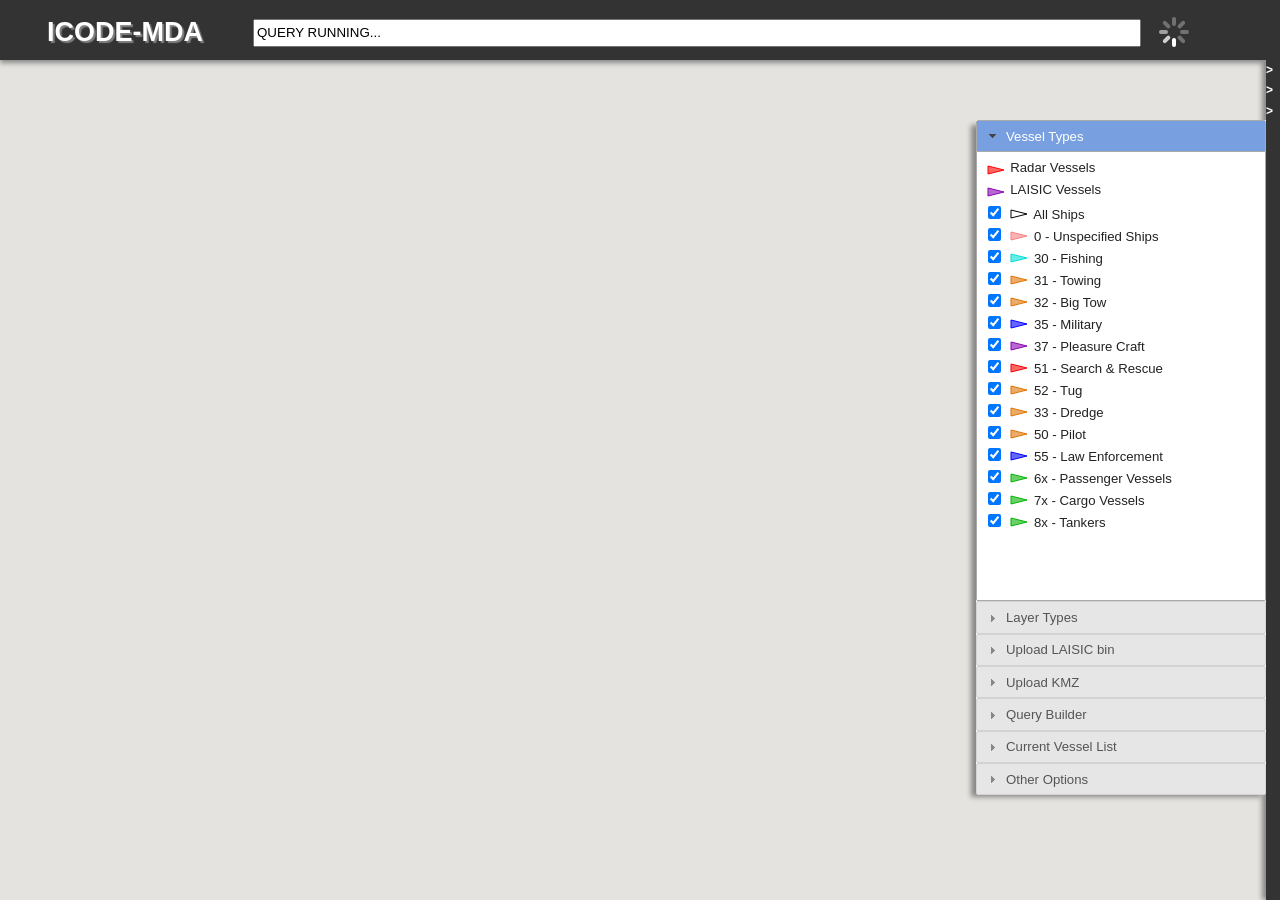
==== branches/googleMapsIcode/PostgreSQLMaps/index.html @ dcbf7261 "new branch location for risk display" ====
<!DOCTYPE html>
<html>
  <head>
     <title>ICODE-MDA Maps</title>
     <meta http-equiv="X-UA-Compatible" content="IE=EmulateIE9" >
     <meta name="viewport" content="initial-scale=1.0, user-scalable=no" />

     <link rel="stylesheet" type="text/css" href="css/style.css">

     <script type="text/javascript" src="http://maps.googleapis.com/maps/api/js?libraries=geometry,drawing,weather,visualization&sensor=false"> </script>
     <script type="text/javascript" src='scripts/icode-maps.js' ></script>
     <script type="text/javascript" src='scripts/markerclusterer.js' ></script>
     <script type="text/javascript" src='scripts/infobubble.js' ></script>

     <script type="text/javascript" language="Javascript" src="//ajax.googleapis.com/ajax/libs/jquery/2.0.0/jquery.min.js"></script>
     <script>window.jQuery || document.write('<script src="scripts/jquery.min.js"><\/script>')</script>

     <!-- <link href='http://fonts.googleapis.com/css?family=Lato:400,900' rel='stylesheet' type='text/css'> -->

     <script type="text/javascript" src='scripts/fade.js' ></script>

     <script type="text/javascript" src="scripts/geoxml3.js"></script>
     <script type="text/javascript" src="scripts/ProjectedOverlay.js"></script>

     <script type="text/javascript" src="scripts/jQueryRotate.2.2.js"></script>
     <script type="text/javascript" src="scripts/jquery.activity-indicator-1.0.0.js"></script>

     <script type="text/javascript" src="scripts/ExtDraggableObject.js"></script>
     <script type="text/javascript" src="scripts/trackTimeSlider.js"></script>
     <script type="text/javascript" src="scripts/maplabel-compiled.js"></script>

     <script type="text/javascript" src="scripts/CSJSRequestObject.js"></script>

     <script type="text/javascript" src="scripts/fileUpload.js"></script>

     <!-- Theme downloaded from http://jqueryui.com/download/#!zThemeParams=[base64] -->
     <script type="text/javascript" src="scripts/jquery-ui-1.10.3.custom.js"></script>
     <link rel="stylesheet" href="css/custom-theme/jquery-ui-1.10.3.custom.css">
     <script>
        $(function() {
           $( "#accordion" ).accordion({
              collapsible: true,
              heightStyle: "fill"
           });
           $(window).resize(function(){
              $("#accordion").accordion("refresh");
           });           
        });
     </script>

     <script>
        $(function() {
           $('#busy_indicator').activity({segments: 8, steps: 3, opacity: 0.3, width: 4, space: 0, length: 5, color: '#fff', speed: 2.0});
        });
     </script>

     <script>
        var panelhidden = false;
        $(function() {
        $( "#results_list" ).hide();
           $( "#showpanel" ).click(function() {
              $( "#panel" ).toggle("slide", { direction: 'right' }, 180);
              //$( "#panel" ).effect('fade').dequeue().toggle("slide", { direction: 'right' }, 180);

              $( "#results_list" ).toggle("slide", { direction: 'down' }, 180);

              !panelhidden ? $( "#showpanel" ).html("<<br><<br><") : $( "#showpanel" ).html("><br>><br>>");
              panelhidden = !panelhidden;
              return false;
           });
        });
     </script>

     <script>
        $(function() {
           $( "#dialog" ).dialog({
              autoOpen: true,
              modal: true,
              hide: "fade",
           });
           setTimeout(function(){ $( "#dialog" ).dialog("close")}, 2000);
        });
     </script>

     <script>
        $(function() {
           /*
           //Populate radar table list
           var radartablelist = $("#radartablelist");
           var getTableList = "query_radar_vessels_tablelist.php";

           $.getJSON(
           getTableList, // The server URL 
           { }
           ) //end .getJSON()
           .done(function (response) {
              $.each(response.tables, function(key,table) {
                 radartablelist.append($("<option />").text(table));
              });
           });

           //Populate AIS table list
           var currenttablelist = $("#currenttablelist");
           var getTableList = "query_current_vessels_tablelist.php";

           $.getJSON(
           getTableList, // The server URL 
           { }
           ) //end .getJSON()
           .done(function (response) {
              $.each(response.tables, function(key,table) {
                 currenttablelist.append($("<option />").text(table));
              });
           });
           */

           //Populate common date table list
           var commontablelist = $("#commondatelist");
           var getTableList = "query_common_vessels_tablelist.php";

           $.getJSON(
           getTableList, // The server URL 
           { }
           ) //end .getJSON()
           .done(function (response) {
              $.each(response.tables, function(key,table) {
                 commontablelist.append($("<option />").text(table));
              });
           });

           appendLaisicView();
        });
     </script>


     <style>
        #feedback { font-size: 1em; }
        #selectable .ui-selecting { background: #FECA40; }
        #selectable .ui-selected { background: #F39814; color: white; }
        #selectable { list-style-type: none; margin: 0; padding: 0; width: 100%; }
        #selectable li { margin: 0px; padding: 0.5em; font-size: 1em; height: 10px; }
     </style>
     <script>
        $(function() {
           $( "#selectable" ).selectable({
              stop: function() { 
                 var result = [];
                 $( ".ui-selected", this ).each(function() {
                    var index = $( "#selectable li" ).index( this );
                    result.push( index + 1 );
                 });                 

                 clearOverlays();
                 clearAllTracks();
                 markersDisplayed = [];

                 if (markerArray) {
                    for (var i=0; i < markerArray.length; i++) {
                       if ($.inArray(i+1,result) != -1) {
                          markerArray[i].setMap(map);
                          var marker = markersQueried[i];
                          markersDisplayed.push(marker);
                       }
                    }
                 }
              }
           });           
        });
     </script>

  </head>

  <body onload="initialize()">

     <!--
     <div id="dialog" title="Welcome to ICODE-MDA Maps">
        <p>Use the query bar for SQL searches and the side menu for options. <br>
        Message will disappear in 2 seconds...</p>
     </div>
     -->

     <div id="panel_top">
        <div id="logo">
           <h2><a style="color: rgb(255,255,255)" href=".">ICODE-MDA</a></h2>
        </div>
        <div id="top_nav">
           <div>
              <form name="query_form"><input id="query" type="text" name="query" style="width:100%" onkeypress="if (event.which == 13) {enteredQuery();return false;}" onClick="this.select();this.onclick=null;" value="QUERY RUNNING..."><input hidden="true" type="hidden"></form>
           </div>
        </div>
        <div id="stats_nav">
           <!-- result count and query time to be shown here -->
        </div>
     </div>

     <div id="container">
        <!-- BEGIN LEFT PANEL -->  
        <div id="panel">

           <div id="accordion" class="accordion">
              <h3>Vessel Types</h3>
              <div id="vessel_types">
                 <img align="top" src="icons/red1_90.png"> Radar Vessels<br>
                 <img align="top" src="icons/magenta1_90.png"> LAISIC Vessels<br>
                 <input class="checkboxallships" id="All Ships" name="All Ships" checked="false" type="checkbox" onclick="typeSelectedAllShips();"> 
                 <img align="top" src="icons/white0.png"> All Ships<br>
                 <input class="checkboxtype" id="0-Unspecified Ships" name="0-Unspecified Ships" checked="checked" type="checkbox" onclick="typeSelectUpdated();"> 
                 <img align="top" src="icons/pink0.png"> 0 - Unspecified Ships<br>
                 <input class="checkboxtype" id="30-Fishing" name="30-Fishing" checked="checked" type="checkbox" onclick="typeSelectUpdated();"> 
                 <img align="top" src="icons/cyan1_90.png"> 30 - Fishing<br>
                 <input class="checkboxtype" id="31-Towing" name="31-Towing" checked="checked" type="checkbox" onclick="typeSelectUpdated();"> 
                 <img align="top" src="icons/brown1_90.png"> 31 - Towing<br>
                 <input class="checkboxtype" id="32-Big Tow" name="32-Big Tow" checked="checked" type="checkbox" onclick="typeSelectUpdated();"> 
                 <img align="top" src="icons/brown1_90.png"> 32 - Big Tow<br>
                 <input class="checkboxtype" id="35-Military" name="35-Military" checked="checked" type="checkbox" onclick="typeSelectUpdated();"> 
                 <img align="top" src="icons/blue1_90.png"> 35 - Military<br>
                 <input class="checkboxtype" id="37-Pleasure Craft" name="37-Pleasure Craft" checked="checked" type="checkbox" onclick="typeSelectUpdated();"> 
                 <img align="top" src="icons/magenta1_90.png"> 37 - Pleasure Craft<br>
                 <input class="checkboxtype" id="51-Search and Rescue" name="51-Search and Rescue" checked="checked" type="checkbox" onclick="typeSelectUpdated();"> 
                 <img align="top" src="icons/red1_90.png"> 51 - Search & Rescue<br>
                 <input class="checkboxtype" id="52-Tug" name="52-Tug" checked="checked" type="checkbox" onclick="typeSelectUpdated();"> 
                 <img align="top" src="icons/brown1_90.png"> 52 - Tug<br>
                 <input class="checkboxtype" id="33-Dredge" name="33-Dredge" checked="checked" type="checkbox" onclick="typeSelectUpdated();"> 
                 <img align="top" src="icons/brown1_90.png"> 33 - Dredge<br>
                 <input class="checkboxtype" id="50-Pilot" name="50-Pilot" checked="checked" type="checkbox" onclick="typeSelectUpdated();"> 
                 <img align="top" src="icons/brown1_90.png"> 50 - Pilot<br>
                 <input class="checkboxtype" id="55-Law Enforcement" name="55-Law Enforcement" checked="checked" type="checkbox" onclick="typeSelectUpdated();"> 
                 <img align="top" src="icons/blue1_90.png"> 55 - Law Enforcement<br>
                 <input class="checkboxtype" id="6x-Passenger Vessels" name="6x-Passenger Vessels" checked="checked" type="checkbox" onclick="typeSelectUpdated();"> 
                 <img align="top" src="icons/lightgreen1_90.png"> 6x - Passenger Vessels<br>
                 <input class="checkboxtype" id="7x-Cargo Vessels" name="7x-Cargo Vessels" checked="checked" type="checkbox" onclick="typeSelectUpdated();"> 
                 <img align="top" src="icons/lightgreen1_90.png"> 7x - Cargo Vessels<br>
                 <input class="checkboxtype" id="8x-Tankers" name="8x-Tankers" checked="checked"  type="checkbox" onclick="typeSelectUpdated();"> 
                 <img align="top" src="icons/lightgreen1_90.png"> 8x - Tankers<br>
              </div>

              <h3>Layer Types</h3>
              <div id="layer_types">
                 <!-- input class="checkbox" id="RadarLayer" name="RadarLayer" type="checkbox" checked="checked" onclick="toggleRadarLayer();"> <img align="top" src="icons/pink0.png" style="padding-bottom: 4px; vertical-align: middle;"> RADAR Contacts<br> -->
                 <input class="checkbox" id="ClusterLayer" name="ClusterLayer" type="checkbox" checked="checked" onclick="toggleClusterLayer();"> <img align="top" width="20px" src="icons/cluster.png" style="padding-bottom: 4px; vertical-align: middle;"> Cluster Layer<br>
                 <input class="checkbox" id="HeatmapLayer" name="HeatmapLayer" type="checkbox" onclick="toggleHeatmapLayer();"> <img align="top" width="20px" src="icons/heatmap.png" style="padding-bottom: 4px; vertical-align: middle;"> Heatmap Layer<br>
                 <input class="checkbox" id="WeatherLayer" name="WeatherLayer" type="checkbox" onclick="toggleWeatherLayer();"> <img align="top" width="20px" src="icons/weather_icon.png" style="padding-bottom: 4px; vertical-align: middle;"> Weather Layer<br>
                 <!-- input class="checkbox" id="KMLLayer" name="KMLLayer" type="checkbox" onclick="toggleKMLLayer();"> <img align="top" width="20px" src="icons/kml.png" style="padding-bottom: 4px; vertical-align: middle;"> KML Layer<br> -->
                 <input class="checkbox" id="PortLayer" name="PortLayer" type="checkbox" onclick="togglePortLayer();"> <img align="top" height="20px" src="icons/anchor_port.png" style="padding-bottom: 4px; vertical-align: middle;"> Port Layer<br>
                 </p>
              </div>
              
              <h3>Upload LAISIC bin</h3>
              <div>
                 Select a date to view data:<br />
                 <small>(Please note LAISIC data might not match; <br />it will be whatever was uploaded)</small>
                 <br>
                 <select class="appendtable" id="commondatelist">
                    <option>Select table</option>
                 </select>
                 <hr />
                 <img align="top" src="icons/laisic-contact.png"> LAISIC contact<br /><hr />
                 Upload LAISIC bin file: <br />
                 <form id="laisicform" >
                    <input class="ivnputfilebutton" type="file" name="file" size="5" />
                    <input class="inputfilebutton" type="button" onClick="var form=this.form;$.getJSON('emptyuploadtable.php',{}).done(function (response){fileUpload(form,'laisic/laisicbinupload.php','upload');}); return false;" value="Upload">
                 </form>
                 <div id="uploadlaisic"></div>

                 <!--
                 <br><br>
                 Select a radar table to append to view:
                 <br>
                 <select class="appendtable" id="radartablelist">
                    <option>Select table</option>
                 </select>
                 <br><br>
                 Select an AIS table to append to view:
                 <br>
                 <select class="appendtable" id="currenttablelist">
                    <option>Select table</option>
                 </select>
                 -->
                 <hr />
                 <form id="overlayform" >
                    Input an AIS MMSI:
                    <input class="overlay" type="text" id="mmsi" /><br /><br />
                    Input a RADAR Track ID #:
                    <input class="overlay" type="text" id="trackid" /><br />
                    <!-- <input class="overlay" type="button" onClick="getCurrentAISFromDB(map.getBounds(), 'SELECT * FROM (SELECT * FROM current_vessels' + sourcesDate + ' UNION SELECT messagetype, mmsi, navstatus, rot, sog, lon, lat, cog, true_heading, datetime, imo, vesselname, vesseltypeint, length, shipwidth, bow, stern, port, starboard, draught, destination, callsign, posaccuracy, eta, posfixtype, streamid FROM upload_table) VESSELS WHERE mmsi=' + $('#mmsi').val() + ' UNION SELECT * FROM radar_vessels' + sourcesDate + ' where imo=' + $('#trackid').val(), true, function(){queryAllTracks();}); return false;" value="Display Contacts and Tracks"> -->
                    <input class="overlay" type="button" onClick="getCurrentAISFromDB(map.getBounds(), 'SELECT * FROM (SELECT * FROM current_vessels' + sourcesDate + ' UNION SELECT * FROM upload_table_view) VESSELS WHERE mmsi=' + $('#mmsi').val() + ' UNION SELECT * FROM radar_vessels' + sourcesDate + ' where imo=' + $('#trackid').val(), true, function(){queryAllTracks();}); return false;" value="Display Contacts and Tracks">
                 </form>
              </div>

              <h3>Upload KMZ</h3>
              <div>
                 Upload KMZ: <br />
                 <form id="kmlform" >
                    <input class="inputfilebutton" type="file" name="file" size="5" />
                    <input class="inputfilebutton" type="button" onClick="fileUpload(this.form,'kml/kmzextract.php','upload'); return false;" value="Upload">
                 </form>
                 <div id="upload"></div>
              </div>

              <h3>Query Builder</h3>
              <div>
                 Coming Soon...
              </div>

              <h3>Current Vessel List</h3>
              <div id="vessellist" class="vessellist"></div>

              <h3>Other Options</h3>
              <div>
                 <form id="distancetoolform" >
                    <input class="inputfilebutton" id="distancetooltoggle" type="button" onClick="toggleDistanceTool();" value="Enable distance tool">
                 </form>

                 <input class="checkbox" id="queryalltracks" name="queryalltracks" type="checkbox" onclick="toggleQueryAllTracks();"> Query tracks for vessels in view<br>
              </div>
           </div>
           <!-- END ACCORDION -->

        </div>
        <!-- END LEFT PANEL -->  

        <!-- BEGIN MAP AREA -->
        <div id="map_canvas">
        </div> 
        <!-- END MAP AREA -->

        <div id="showpanel" onmouseover="" style="cursor: pointer;">
           ><br>><br>>
        </div>
     </div>


     <!--
     <div id="results_list">
        <b>
           <table border=0>
              <col class="width10" />
              <col class="width10" />
              <col class="width10" />
              <col class="width10" />
              <col class="width10" />
              <col class="width10" />
              <col class="width10" />
              <col class="width10" />
              <col class="width10" />
              <td>MMSI</td><td>IMO</td><td>Vessel Name</td><td>Vessel Type</td><td>Datetime</td><td>Lat</td><td>Lon</td><td>SOG</td><td>COG</td>
           </table>
        </b><br />
        <ol id="selectable">
        </ol>        
     </div>
      -->
     

     <div id="busy_indicator"><div style="width: 32px; height: 32px;"></div></div>

     <div id="shipdetails">
     </div>

     <div id="latlong">
     </div>

     <div id="status-msg">
        Currently showing RADAR and raw full AIS for 2013-08-01
     </div>

  </body>
</html>
---- branches/googleMapsIcode/PostgreSQLMaps/css/style.css ----
html { 
     height:       100%;
  }
  body {
     height:       100%; 
     width:        100%;
     margin:       0px;
     padding:      0px;
     overflow:     hidden;
     font:         12px/1.7 Verdana,'Lucida Grande', Arial, "Trebuchet MS", Helvetica, sans-serif;
  }
  table {
     margin:       0;
     padding:      0;
     border:       0px solid black;
     width:        100%;
  }
  .width10 {
     width:        10%;
  }
  .width20 {
     width:        20%;
  }
  #panel_top {
     background:   #333333;
     height:       60px;
     color:        #ffffff;
     position:     relative;
     top:          0;
     margin:       0;
     z-index:      2;
     box-shadow:   0px 3px 5px #888888;
  }
  #logo {
     position:     absolute;
     border:       0px solid red;
     top:          0px;
     left:         0px;
     height:       58px;
     width:        250px;
     margin:       0;
     padding:      0;
     line-height:  20px;
     vertical-align:middle;
     text-align:   center;
     font-size:    18px;
     text-shadow:  gray 2px 2px 1px;
  }
  #top_nav {
     position:     absolute;
     height:       60px;
     width:        -webkit-calc(100% - (400px));
     width:        calc(100% - (400px));
     line-height:  58px;
     top:          4px;
     left:         253px;
     vertical-align:middle;
     text-align:   left;
     border:       0px solid red;
  }
  #stats_nav {
     position:     absolute;
     height:       40px;
     width:        130px;
     top:          12px;
     right:        0px;
     line-height:  20px;
     vertical-align:middle;
     text-align:   left;
     border:       0px solid blue;
  }
  #busy_indicator{
     width:        32px; 
     position:     absolute; 
     top:          16px;
     right:        90px;
     border:       0px red solid;
     z-index:      2;
     visibility:   visible;
  }
  #container {
     overflow:     hidden;
     position:     absolute;
     padding:      0px;
     border:       0px solid gray;
     width:        100%;
     height:       -webkit-calc(100% - (60px));
     height:       calc(100% - (60px));
     margin:       0 0 0 0;
  }
  #panel {
     position:     absolute;
     border:       0px solid red;
     margin:       0;
     padding:      0px 0px;
     width:        290px;
     height:       80%;
     top:          60px;
     right:        14px;
     z-index:      3;
     box-shadow:   -5px 5px 5px #888888;
     background-color: rgb(255, 255, 255);
  }
  #results_list {
     position:     absolute;
     border:       0px solid red;
     margin:       0px;
     padding:      0px 0px;
     width:        100%;
     /*height:       300px;*/
     max-height:   400px;
     bottom:       0px;
     left:         0px;
     z-index:      1;
     overflow-y:   scroll;
     line-height:  10px;
     vertical-align:middle;
     background-color: rgb(255, 255, 255);
  }
  #map_canvas { 
     border:       0px solid transparent; 
     position:     relative;
     height:       100%;
     width:        -webkit-calc(100% - (14px));
     width:        calc(100% - (14px));
     top:          0px;
     left:         0px;
     overflow:     hidden;
     background-color: rgb(229, 227, 223); 
  }
  #showpanel {
     position:     absolute;
     top:          0px;
     right:        0px;
     height:       100%;
     width:        14px;
     padding:      0px;
     border:       0px solid white;
     background:   #333333;
     color:        white;
     font-weight:  bold;
     visibility:   visible;
     z-index:      2;
     box-shadow:   -4px 0px 5px #888888;
  }
  #content {
     font-size:    10px;
     min-width:    350px;
     padding:      0;
  }
  #content b {
     color:        #205c6f;
  }
  #content-left {
     float:        left;
     display: inline-block;
  }
  #content-right {
     float:        right;
     width:        160px;
     border:       0px solid #cccccc;
     padding:      2px;
  }
  #content-sub {
     border:       1px solid #cccccc;
     padding:      2px;
  }
  #shipdetails {
     float:        left;
     position:     absolute;
     border:       1px solid gray;
     margin:       0px;
     padding:      5px;
     /*width:        370px;*/
     /*height:       300px;*/
     bottom:       38px;
     left:         5px;
     z-index:      3;
     font-size:    10px;
     background:   rgba(255,255,255,1);
     visibility:   hidden;
  }
  #vessellist {
     /*
     float:        left;
     border:       0px solid gray;
     margin:       0px;
     padding:      0px;
     */
     font-size:    10px;
     /*
     width:        244px;
     min-height:   100px;
     max-height:   400px;
     */
     overflow-y:   scroll;
  }
  #vessellist a {
     color:        #000000;           
  }
  #status-msg {
     position:     absolute;
     top:          68px;
     left:         -webkit-calc(100%/3);
     left:         calc(100%/3);
     width:        700px;
     height:       20px;
     line-height:  20px;
     vertical-align:middle;
     display:      block;
     padding:      0px 100px 0px 100px;
     border:       0px solid transparent;
     background:   yellow;
     opacity:      1;
     text-align:   center;
     font-size:    14px;
     color:        #000000;
     font-weight:  bold;
     box-shadow:   4px 4px 5px #888888;
     visibility:   hidden;
  }
  #latlong {
     position:     absolute;
     bottom:       20px;
     right:        19px;
     line-height:  12px;
     vertical-align:middle;
     display:      block;
     padding:      2px;
     border:       0px solid transparent;
     background:   transparent;
     opacity:      1;
     text-align:   left;
     font-size:    10px;
     color:        white;
     text-shadow:  black 2px 2px 3px;
  }
  #firstHeading {
     font-size:    14px;
  }
  a {
     text-decoration: none;
     color:        #0000FF;
  }
  input, textarea, select {
     font-family:  inherit;
  }
  input[type="text"]  {
     height:       22px;
  }
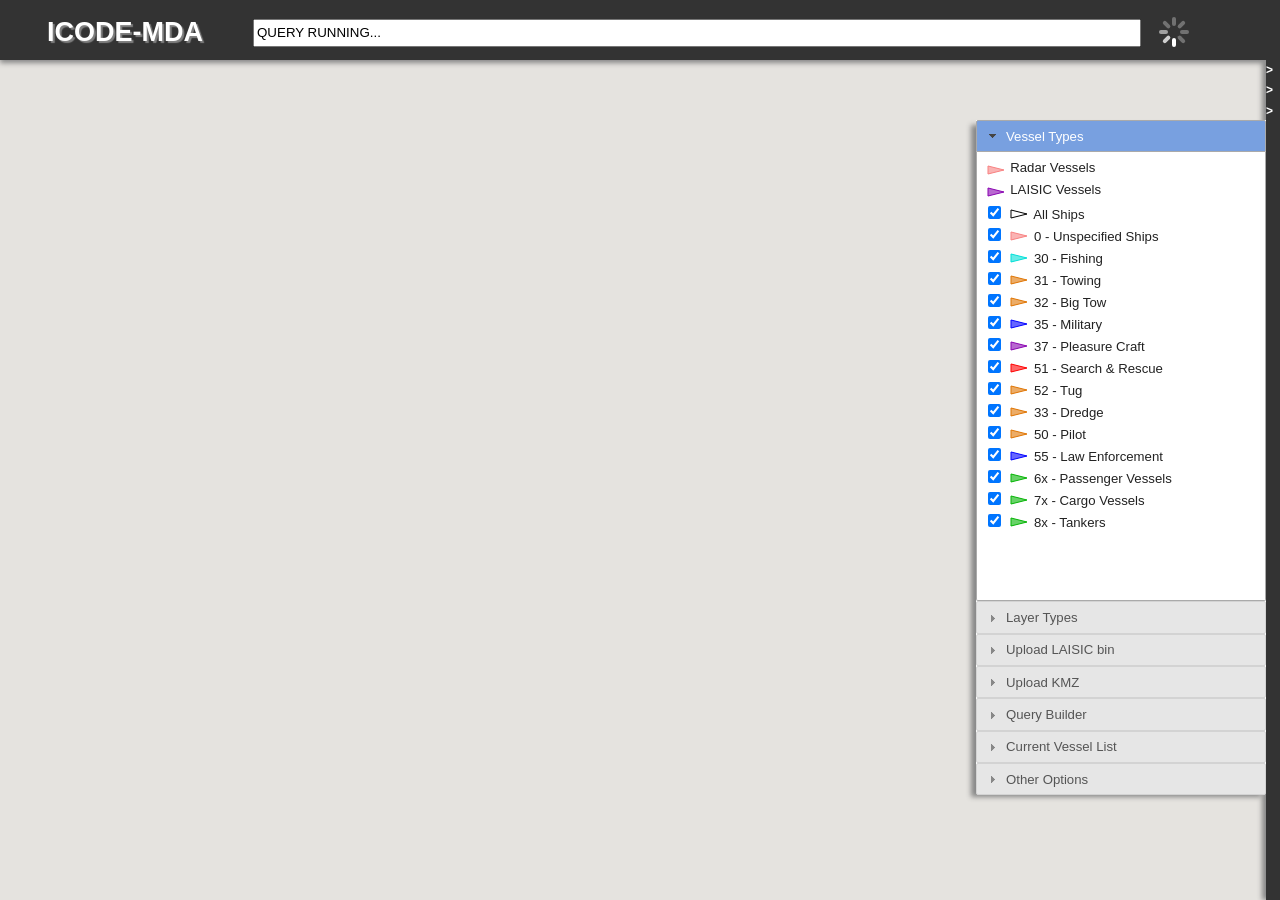
==== commit 2ad00c9f: "changed color of red ship to pink for risk highlight" ====
--- a/branches/googleMapsIcode/PostgreSQLMaps/index.html
+++ b/branches/googleMapsIcode/PostgreSQLMaps/index.html
@@ -200,7 +200,7 @@
            <div id="accordion" class="accordion">
               <h3>Vessel Types</h3>
               <div id="vessel_types">
-                 <img align="top" src="icons/red1_90.png"> Radar Vessels<br>
+                 <img align="top" src="icons/pink0.png"> Radar Vessels<br>
                  <img align="top" src="icons/magenta1_90.png"> LAISIC Vessels<br>
                  <input class="checkboxallships" id="All Ships" name="All Ships" checked="false" type="checkbox" onclick="typeSelectedAllShips();"> 
                  <img align="top" src="icons/white0.png"> All Ships<br>
